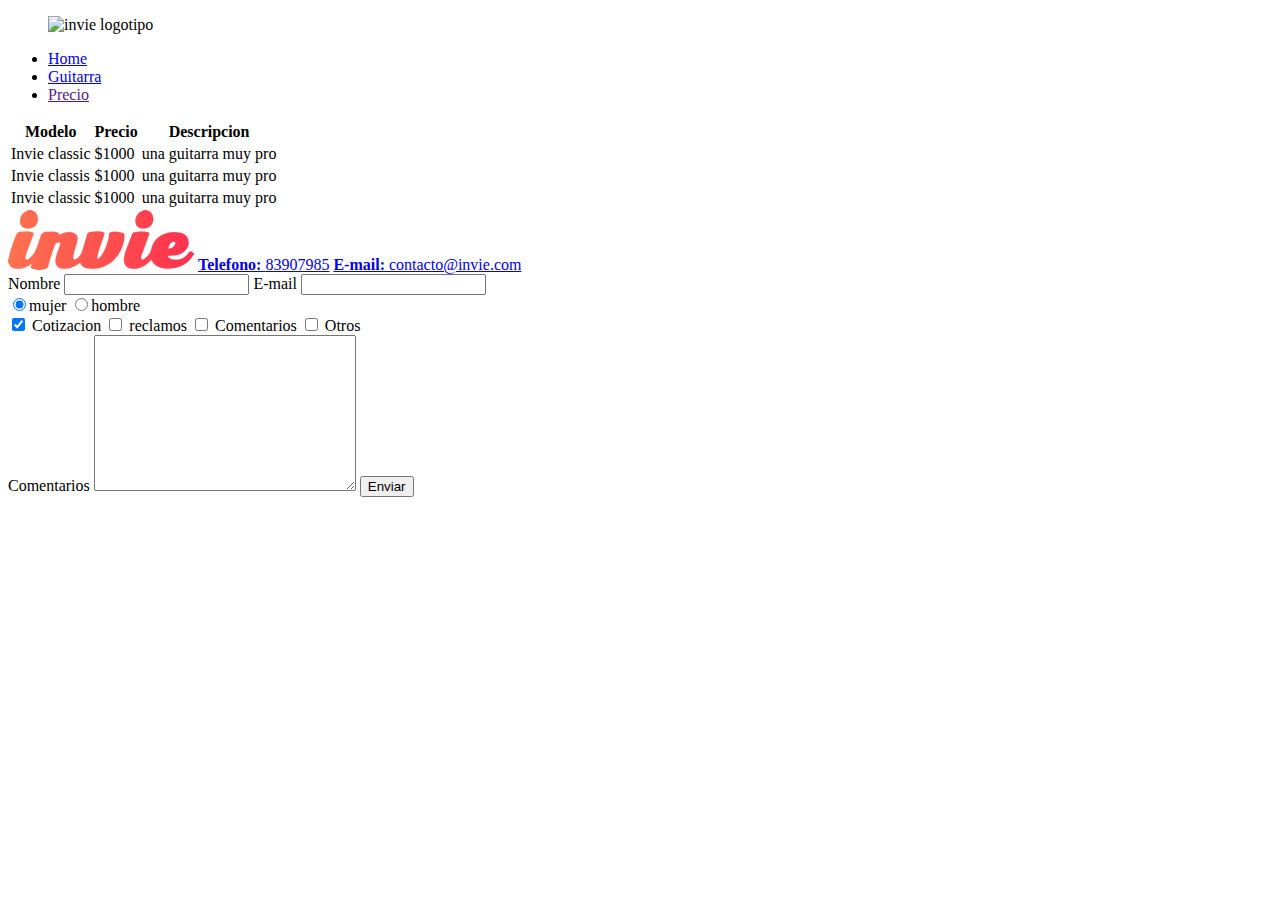
==== precio.html @ 83dee530 "invie esta listo" ====
<!DOCTYPE html>
<htmnl> 
  <HEAD>
    <meta charset="utf-8"/>
    <TITLE>Precios- tus mejores guitarras!</TITLE>
    <link rel="stylesheet"  href="C:\Users\eorozco\Documents\paginaplatzy\css\invie.css"/>
    <link rel="stylesheet" type="text/css" href="https://fonts.googleapis.com/css?family=Montserrat:400,700|Allerta">
  </HEAD>
  <BODY>
       <header id="header" class="header background">
        <div class="contenedor">
       	<figure class="logotipo"><!--  logotipo -->
          <img src="C:\Users\eorozco\Documents\paginaplatzy\imagenes\invie.png" width="186" height="60" alt="invie logotipo">
        </figure>
      <nav  class="menu">  <!-- menu -->
        <ul>
          <li>
              <a href="index.html"> Home</a>
          </li>
          <li>
              <a href="#guitarras"> Guitarra</a>
          </li>
          <li>
              <a href=""> Precio</a>
          </li>
        </ul>
      </nav>
       </div>       
   </header>
     
      <section class="tabla">
         <div class="contenedor">
         	<table>
      		<thead>
      			<tr>
      				<th>Modelo</th>
      				<th>Precio</th>
      				<th>Descripcion</th>        	
      			</tr>
      		</thead>
      		<tbody>
      			<tr>
      				<td>Invie classic</td>
      				<td>$1000</td>
      				<td>una guitarra muy pro</td>
      			</tr>

      			<tr>
      				<td>Invie classis</td>
      				<td>$1000</td>
      				<td>una guitarra muy pro</td>
      			</tr>

      			<tr>
      				<td>Invie classic</td>
      				<td>$1000</td>
      				<td>una guitarra muy pro</td>
      			</tr>
      		</tbody>
      	</table>
         	
         </div>
      </section>
<footer class="footer">

    <div class="contenedor">
      <div class="contacto">
        <img src="imagenes/invie.png" alt="logo blanco"/>
        <a href="tel:+50552547861"><strong>Telefono: </strong><span>83907985</span></a>

        <a href="mailto:contacto@invie.com"><strong>E-mail: </strong><span>contacto@invie.com</span></a>

      </div>
      <form class="formulario">

      <div class="col1">
         <label for="nombre">Nombre</label>
        <input type="text" requerid id="nombre"/>

         <label for="email">E-mail</label>
        <input type="email" requerid id="email"/>
        <div class="sexo">
             
             <label for="mujer">
             <input type="radio" checked="" id="mujer" namme="sexo" value="mujer" />mujer
              </label>

              <label for="hombre">
              <input type="radio" id="hombre" name="sexo" value="hombre" />hombre
             </label> 
        </div>
         
          <div class="intereses">
           <label for="cotizacion">
             <input type="checkbox" checked="" id="cotizacion" name="intereses" value="cotizacion" /> Cotizacion
           </label>

           <label for="reclamos">
             <input type="checkbox" id="reclamos" name="intereses" value="reclamos" /> reclamos
           </label>

           <label for="comentarios">
             <input type="checkbox" id="comentarios" name="intereses" value="comentarios" /> Comentarios
           </label>

           <label for="otros">
             <input type="checkbox" id="otros" name="intereses" value="otros" /> Otros
           </label>
           </div>

           </div>
       
          
          <!-- caja del radio de sexo -->
            <div class="col2">
               <label for="comentarios">Comentarios</label>

               <textarea name="comentarios" id="comentarios" cols="30" rows="10"></textarea>
               <input type="submit" value="Enviar" class="button" />
            </div>
         </form>
         </div>
      
    </footer>

  </BODY>
  </htmnl>
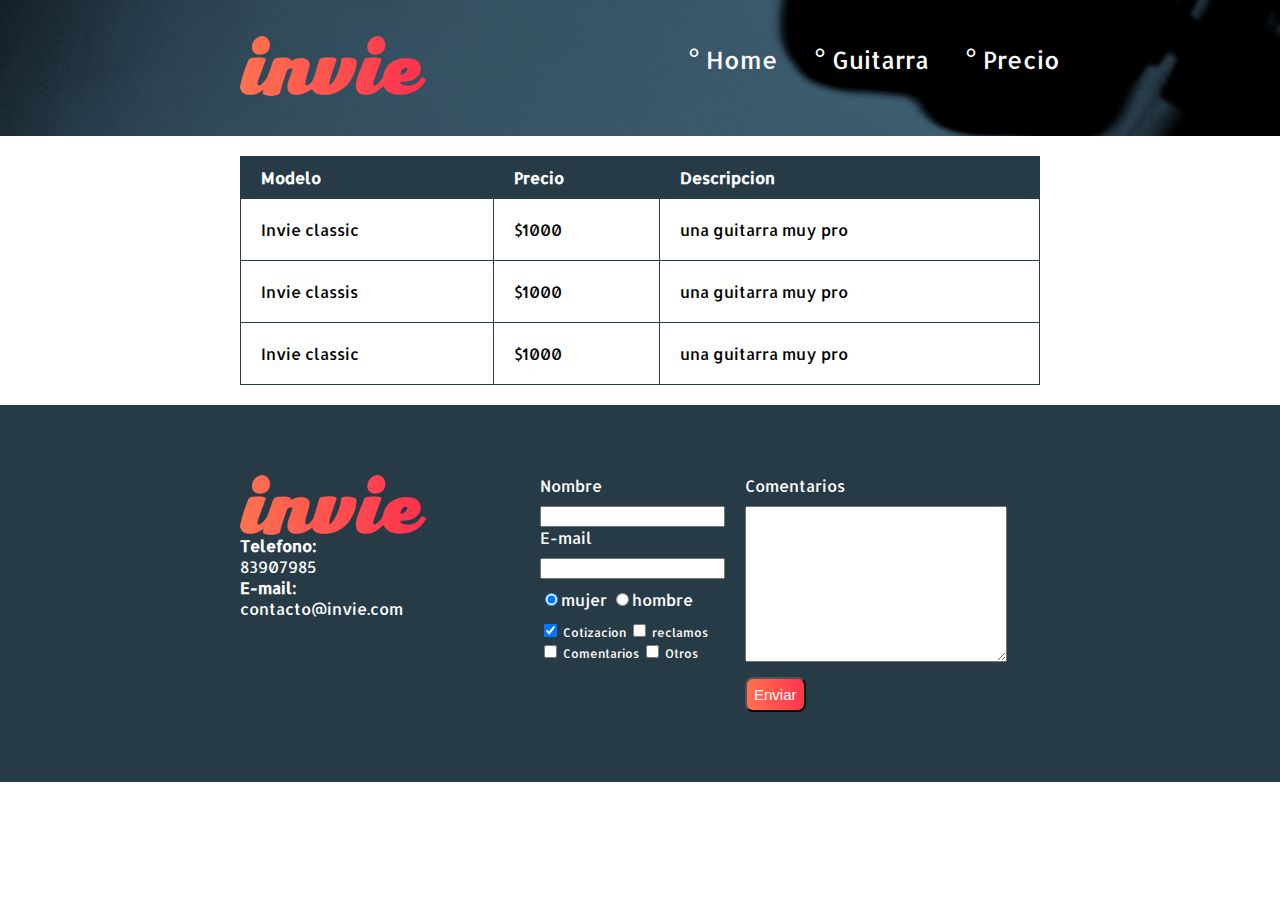
==== commit f2555365: "modificar el index de precio" ====
--- a/precio.html
+++ b/precio.html
@@ -3,14 +3,16 @@
   <HEAD>
     <meta charset="utf-8"/>
     <TITLE>Precios- tus mejores guitarras!</TITLE>
-    <link rel="stylesheet"  href="C:\Users\eorozco\Documents\paginaplatzy\css\invie.css"/>
+    <link rel="stylesheet"  href="css/invie.css"/>
+
+   
     <link rel="stylesheet" type="text/css" href="https://fonts.googleapis.com/css?family=Montserrat:400,700|Allerta">
   </HEAD>
   <BODY>
        <header id="header" class="header background">
         <div class="contenedor">
        	<figure class="logotipo"><!--  logotipo -->
-          <img src="C:\Users\eorozco\Documents\paginaplatzy\imagenes\invie.png" width="186" height="60" alt="invie logotipo">
+          <img src="imagenes/invie.png" width="186" height="60" alt="invie logotipo">
         </figure>
       <nav  class="menu">  <!-- menu -->
         <ul>
--- a/css/invie.css
+++ b/css/invie.css
@@ -0,0 +1,263 @@
+/*body
+{
+	background: peru;
+
+}
+selector universal 
+*{
+	border: 1px solid red;
+	margin:10px;
+}
+*/
+/** 
+{
+	padding: 10px;
+	margin: 10px;
+	border: 2px solid red;
+}*/
+
+
+body{
+font-family: 'Allerta', sans-serif;
+margin-bottom:15px; 
+margin: 0px;
+
+}
+.background
+{
+	background-image: url('../imagenes/background.png');
+   background-size: cover;
+  
+}
+
+.header{
+margin: auto;
+position: relative;
+background-size: cover;
+}
+
+.titulo {
+font-family: 'Montserrat', sans-serif;
+	font-size: 70px;
+	font-color: white;
+	margin-bottom:0px; 
+	margin-top: 70px;
+
+}
+
+
+.titulo span{
+text-decoration: underline;
+
+}
+
+/*imagen de fondo de la portada*/
+.portada{
+	
+	color: white;
+	height: 500px;
+
+}
+
+.portada button{
+margin-bottom: 70px;
+}
+
+.title-a{
+	font-size: 20px;
+	margin-top: 0;
+
+}
+
+.title-b{
+	font-size: 50px;
+	margin-bottom: 10px;
+}
+/*esta clase guitarra es en general y la otra es solo para el h2*/
+.guitarras{
+color:#1F313C ;
+
+
+}
+
+.guitarras h2{
+	font-family: 'Montserrat', sans-serif;
+	font-size: 35px;
+}
+
+.guitarra{
+	margin: 10px 10px 30px 10px;
+	padding: 10px;
+	/*overflow: hidden;*/
+	border:1px solid Gray;
+	border-radius: 8px;
+	height: 190px;
+}
+.guitarra ol{
+	padding: 0px;
+}
+
+.menu{
+	font-size: 24px;
+	display: inline-block;
+	position: absolute;
+	right: 0px;
+}
+
+.menu li{
+	display: inline-block;
+	margin-left: 30px;
+	color: white;
+}
+
+.menu li,a{
+	
+	color: white;
+	text-decoration: none;
+}
+
+.menu li:before {
+	content: '°';
+	font-size: 30px;
+	line-height: 20px;
+	color: white;
+	
+}
+
+.logotipo{
+	display: inline-block;
+margin-left: 0;
+}
+
+.conte-guitarra{
+padding-left: 20px;
+
+}
+.conte-guitarra-b{
+margin-left: 370px;
+position: relative;
+bottom: 50px;
+
+}
+
+.contenedor{
+padding: 20px;
+width:800px;
+margin: auto;
+position: relative;
+
+}
+.right{
+	float: right;
+	position: relative;
+	top: -120px;
+}
+.left{
+	float: left;
+	position: relative;
+	
+}
+
+.button{
+	border-radius: 8px;
+	background: #fd324e;
+	color:white;
+	padding: 7px;
+	font-size: 15px;
+	background: linear-gradient(to left,#fe344e, #ff7250);
+	cursor: pointer;
+	text-decoration: none;
+}
+
+/*de aca empieza el pie de pagina y el formulario*/
+
+.footer{
+background: #273b47;
+padding: 50px 10px;
+
+
+}
+
+.contacto{
+	width: 300px;
+	flex-wrap:wrap;
+	align-items:center;
+
+}
+
+.contacto img{
+	display: block;
+}
+.contacto strong{
+	display: block;
+
+}
+.contacto a{
+	color: white;
+	text-decoration: none;
+	margin: 10px 10px 10px 0px;
+}
+
+
+.footer .contenedor{
+	display: flex;
+}
+.formulario{
+	display: flex;
+	width: 400px;
+	color: white;
+	
+}
+
+.col1 , .col2{
+	display: flex;
+	flex-direction:column;
+
+}
+.col1{
+	margin-right: 20px;
+}
+
+.col2{
+
+	align-items:flex-start;
+}
+
+.col2 .button{
+	margin-top:15px;
+}
+.intereses label{
+font-size: 12px;
+
+}
+.formulario label, .sexo, .intereses{
+	margin-bottom: 10px;
+}
+
+.sexo{
+	margin-top: 10px;
+}
+.table{
+	margin:60px 0px; 
+}
+
+table{
+width: 100%;
+
+}
+th{
+	background: #273b47;
+	color: white;	
+	text-align: left;
+}
+th{
+	padding: 10px 20px;
+}
+td{
+	padding: 20px;
+}
+
+table, td, th{
+	border:1px solid #273b47; 
+	border-collapse: collapse;
+}